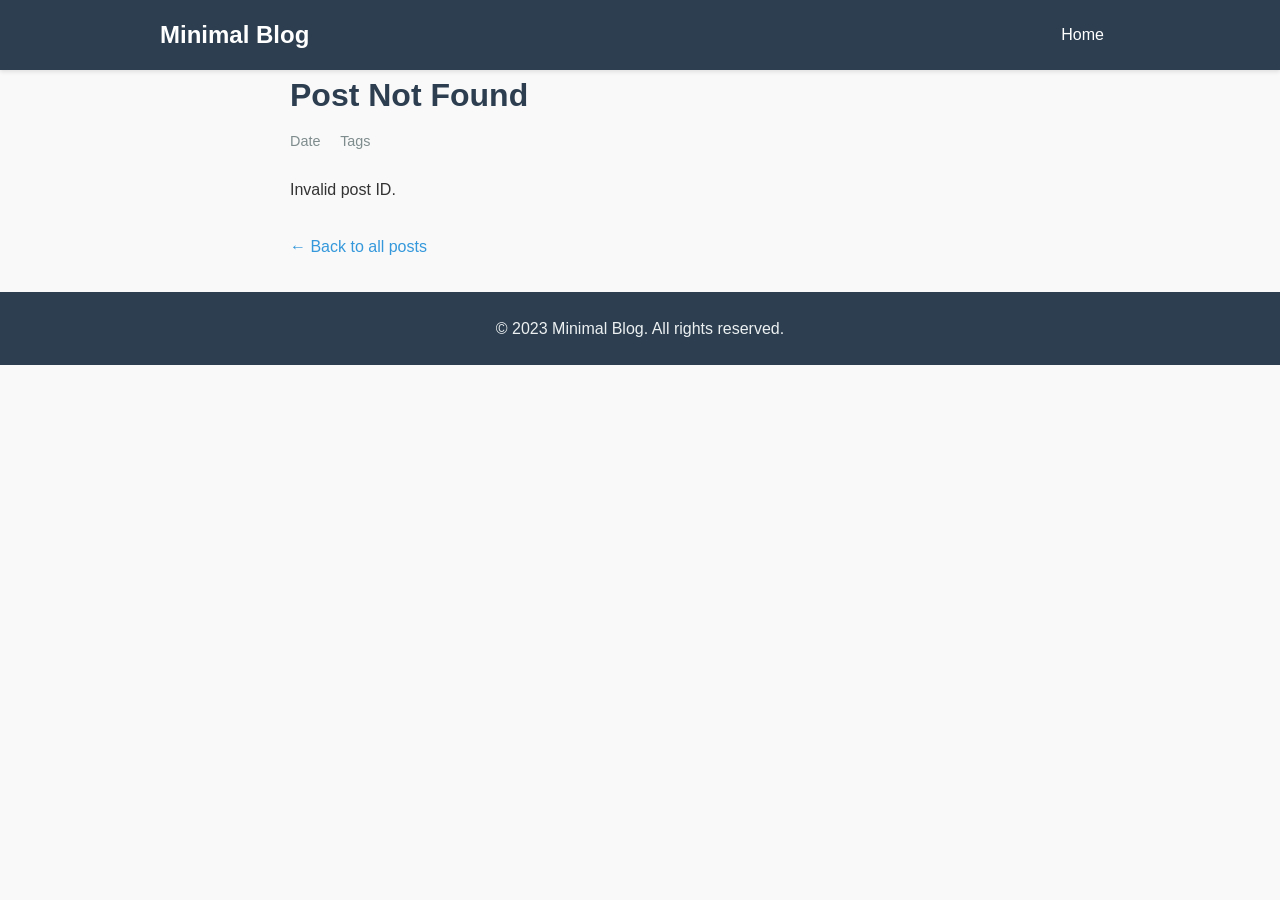
==== post.html @ 11127948 "feat: initial static blog" ====
<!DOCTYPE html>
<html lang="en">
<head>
    <meta charset="UTF-8">
    <meta name="viewport" content="width=device-width, initial-scale=1.0">
    <title>Post Detail</title>
    <link rel="stylesheet" href="style.css">
</head>
<body>
    <header class="site-header">
        <div class="container">
            <h1>Minimal Blog</h1>
            <nav>
                <a href="index.html">Home</a>
            </nav>
        </div>
    </header>

    <main class="container">
        <article class="post-detail">
            <header class="post-header">
                <h1 id="post-title">Post Title</h1>
                <div class="post-meta">
                    <span id="post-date">Date</span>
                    <span id="post-tags">Tags</span>
                </div>
            </header>
            <div id="post-content">
                <p>Post content will appear here.</p>
            </div>
            <a href="index.html" class="back-link">&larr; Back to all posts</a>
        </article>
    </main>

    <footer class="site-footer">
        <div class="container">
            <p>&copy; 2023 Minimal Blog. All rights reserved.</p>
        </div>
    </footer>

    <script src="script.js"></script>
</body>
</html>
---- style.css ----
/* Reset and base styles */
* {
    margin: 0;
    padding: 0;
    box-sizing: border-box;
}

body {
    font-family: -apple-system, BlinkMacSystemFont, 'Segoe UI', Roboto, Oxygen, Ubuntu, Cantarell, 'Open Sans', 'Helvetica Neue', sans-serif;
    line-height: 1.6;
    color: #333;
    background-color: #f9f9f9;
}

.container {
    max-width: 1000px;
    margin: 0 auto;
    padding: 0 20px;
}

/* Header styles */
.site-header {
    background-color: #2c3e50;
    color: white;
    padding: 1rem 0;
    box-shadow: 0 2px 4px rgba(0,0,0,0.1);
}

.site-header .container {
    display: flex;
    justify-content: space-between;
    align-items: center;
}

.site-header h1 {
    font-size: 1.5rem;
    font-weight: 600;
}

.site-header nav a {
    color: white;
    text-decoration: none;
    font-weight: 500;
    padding: 0.5rem 1rem;
    border-radius: 4px;
    transition: background-color 0.2s;
}

.site-header nav a:hover {
    background-color: #34495e;
}

/* Main content */
main {
    padding: 2rem 0;
}

/* Search section */
.search-section {
    margin-bottom: 2rem;
    text-align: center;
}

#search-input {
    padding: 0.75rem 1rem;
    font-size: 1rem;
    border: 1px solid #ddd;
    border-radius: 4px 0 0 4px;
    width: 250px;
    max-width: 100%;
}

#search-button {
    padding: 0.75rem 1.5rem;
    background-color: #3498db;
    color: white;
    border: none;
    border-radius: 0 4px 4px 0;
    cursor: pointer;
    font-size: 1rem;
    transition: background-color 0.2s;
}

#search-button:hover {
    background-color: #2980b9;
}

/* Posts grid */
.posts-grid {
    display: grid;
    grid-template-columns: repeat(auto-fill, minmax(300px, 1fr));
    gap: 1.5rem;
}

.post-card {
    background: white;
    border-radius: 8px;
    overflow: hidden;
    box-shadow: 0 2px 10px rgba(0,0,0,0.08);
    transition: transform 0.2s, box-shadow 0.2s;
}

.post-card:hover {
    transform: translateY(-2px);
    box-shadow: 0 4px 15px rgba(0,0,0,0.12);
}

.post-card h2 {
    margin: 0;
    padding: 1rem;
    font-size: 1.25rem;
    color: #2c3e50;
}

.post-card .post-meta {
    padding: 0 1rem 0.5rem;
    font-size: 0.85rem;
    color: #7f8c8d;
}

.post-card .post-excerpt {
    padding: 0 1rem 1rem;
    color: #555;
}

.post-card .read-more {
    display: block;
    padding: 0.5rem 1rem;
    background-color: #3498db;
    color: white;
    text-decoration: none;
    text-align: center;
    font-weight: 500;
    transition: background-color 0.2s;
}

.post-card .read-more:hover {
    background-color: #2980b9;
}

/* Post detail page */
.post-detail {
    max-width: 700px;
    margin: 0 auto;
}

.post-detail h1 {
    font-size: 2rem;
    margin-bottom: 0.5rem;
    color: #2c3e50;
}

.post-meta {
    margin-bottom: 1.5rem;
    font-size: 0.9rem;
    color: #7f8c8d;
}

.post-meta span {
    margin-right: 1rem;
}

#post-content {
    margin-bottom: 2rem;
}

#post-content p {
    margin-bottom: 1rem;
}

.back-link {
    display: inline-block;
    color: #3498db;
    text-decoration: none;
    font-weight: 500;
}

.back-link:hover {
    text-decoration: underline;
}

/* Footer */
.site-footer {
    background-color: #2c3e50;
    color: #ecf0f1;
    padding: 1.5rem 0;
    margin-top: 2rem;
}

.site-footer .container {
    text-align: center;
}

/* Responsive design */
@media (max-width: 768px) {
    .site-header .container {
        flex-direction: column;
        gap: 1rem;
    }
    
    .posts-grid {
        grid-template-columns: 1fr;
    }
    
    #search-input, #search-button {
        width: 100%;
        max-width: 100%;
        margin-bottom: 0.5rem;
    }
    
    #search-input {
        border-radius: 4px;
        width: 100%;
    }
    
    #search-button {
        border-radius: 4px;
        width: 100%;
    }
    
    .post-meta span {
        display: block;
        margin-right: 0;
        margin-bottom: 0.25rem;
    }
}

/* No results message */
.no-results {
    text-align: center;
    padding: 2rem;
    color: #7f8c8d;
}

/* Utility classes */
.hidden {
    display: none;
}

/* Loading state */
.loading {
    text-align: center;
    padding: 2rem;
    color: #7f8c8d;
}

/* Accessibility */
@media (prefers-reduced-motion: reduce) {
    * {
        animation-duration: 0.01ms !important;
        animation-iteration-count: 1 !important;
        transition-duration: 0.01ms !important;
    }
}
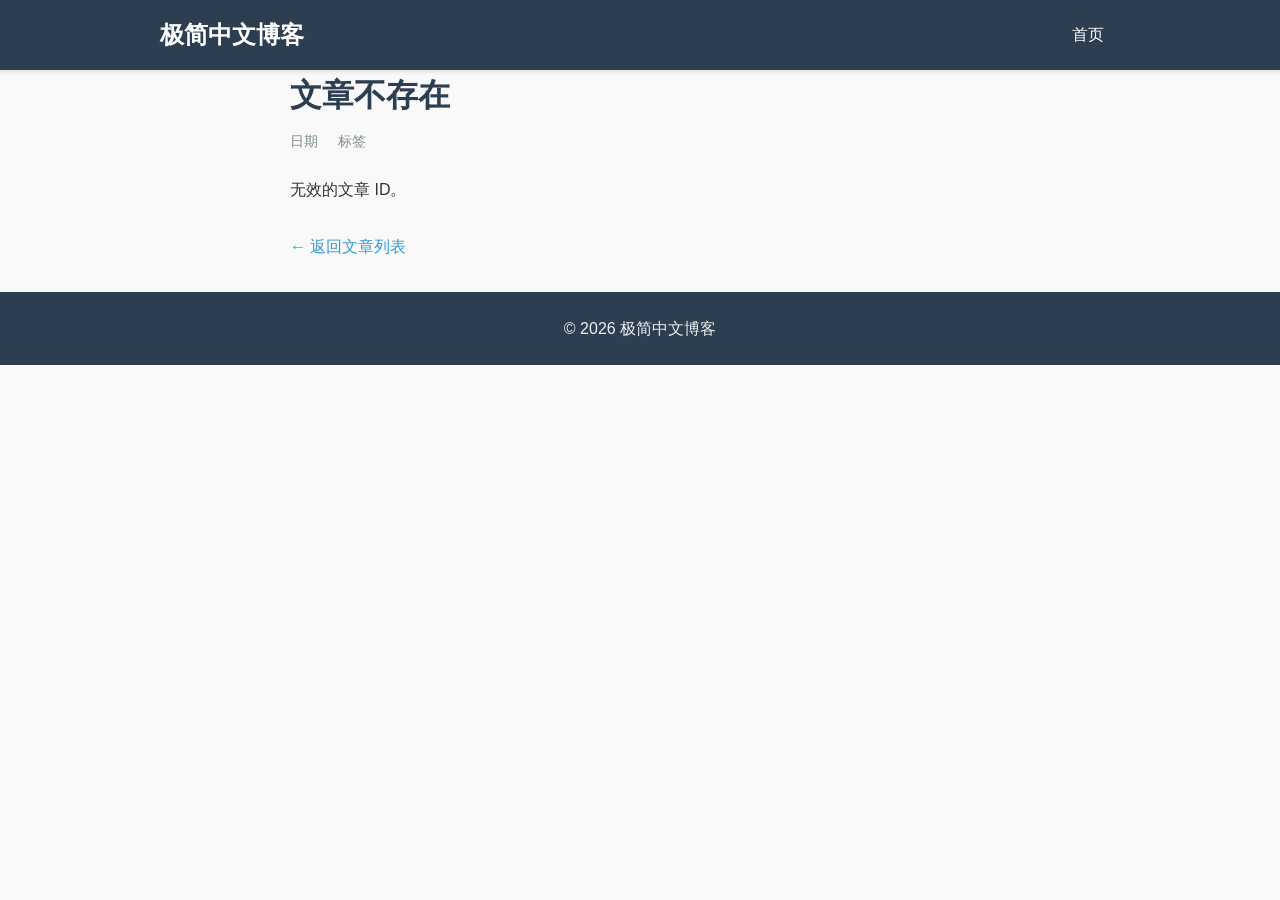
==== commit 7cba0b3f: "feat: localize blog content and UI to Chinese" ====
--- a/post.html
+++ b/post.html
@@ -1,17 +1,17 @@
 <!DOCTYPE html>
-<html lang="en">
+<html lang="zh-CN">
 <head>
     <meta charset="UTF-8">
     <meta name="viewport" content="width=device-width, initial-scale=1.0">
-    <title>Post Detail</title>
+    <title>文章详情</title>
     <link rel="stylesheet" href="style.css">
 </head>
 <body>
     <header class="site-header">
         <div class="container">
-            <h1>Minimal Blog</h1>
+            <h1>极简中文博客</h1>
             <nav>
-                <a href="index.html">Home</a>
+                <a href="index.html">首页</a>
             </nav>
         </div>
     </header>
@@ -19,22 +19,22 @@
     <main class="container">
         <article class="post-detail">
             <header class="post-header">
-                <h1 id="post-title">Post Title</h1>
+                <h1 id="post-title">文章标题</h1>
                 <div class="post-meta">
-                    <span id="post-date">Date</span>
-                    <span id="post-tags">Tags</span>
+                    <span id="post-date">日期</span>
+                    <span id="post-tags">标签</span>
                 </div>
             </header>
             <div id="post-content">
-                <p>Post content will appear here.</p>
+                <p>文章内容加载中...</p>
             </div>
-            <a href="index.html" class="back-link">&larr; Back to all posts</a>
+            <a href="index.html" class="back-link">&larr; 返回文章列表</a>
         </article>
     </main>
 
     <footer class="site-footer">
         <div class="container">
-            <p>&copy; 2023 Minimal Blog. All rights reserved.</p>
+            <p>&copy; 2026 极简中文博客</p>
         </div>
     </footer>
 
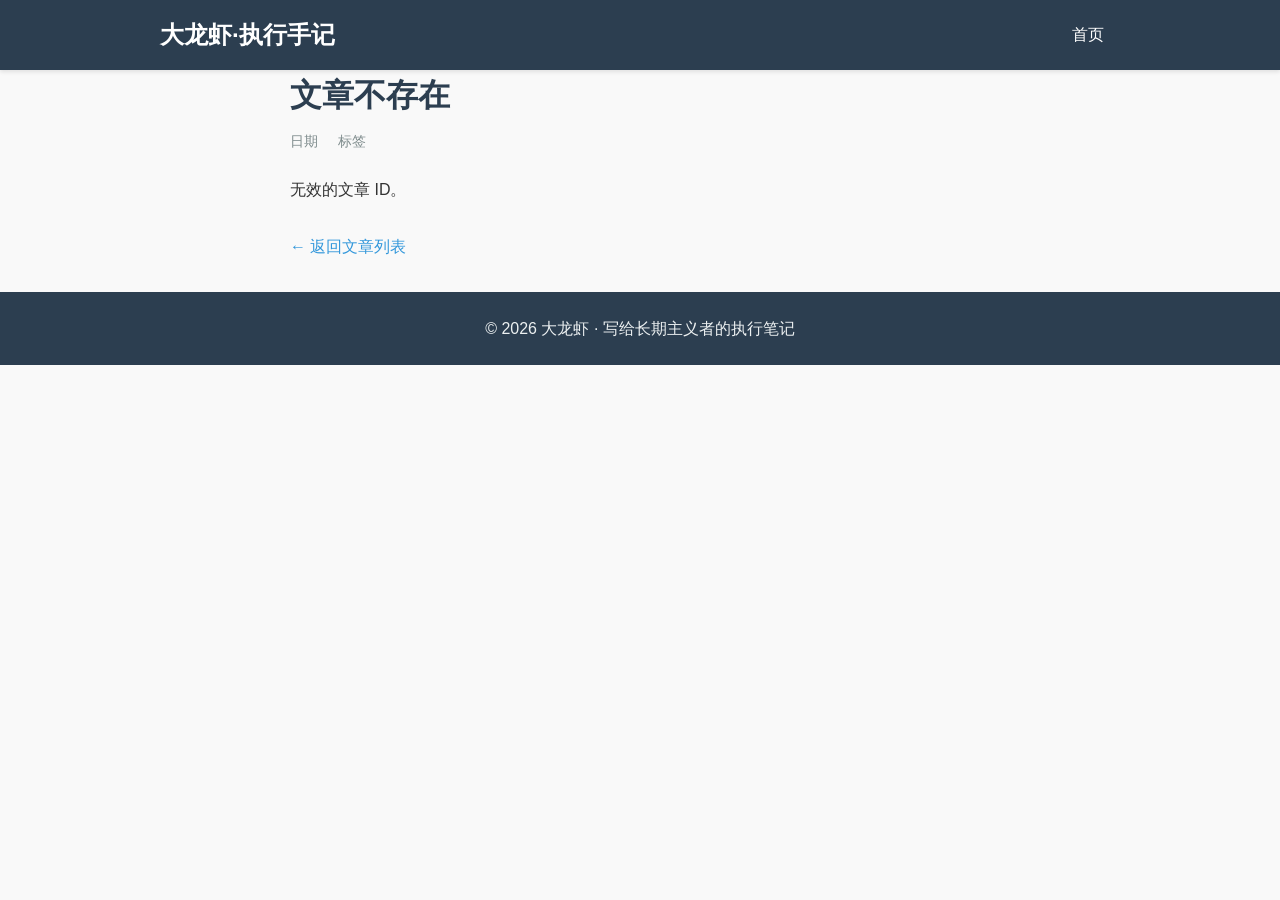
==== commit e65a6d51: "feat: 重构为大龙虾个人博客并替换内容" ====
--- a/post.html
+++ b/post.html
@@ -3,13 +3,13 @@
 <head>
     <meta charset="UTF-8">
     <meta name="viewport" content="width=device-width, initial-scale=1.0">
-    <title>文章详情</title>
+    <title>文章详情 · 大龙虾·执行手记</title>
     <link rel="stylesheet" href="style.css">
 </head>
 <body>
     <header class="site-header">
         <div class="container">
-            <h1>极简中文博客</h1>
+            <h1>大龙虾·执行手记</h1>
             <nav>
                 <a href="index.html">首页</a>
             </nav>
@@ -34,7 +34,7 @@
 
     <footer class="site-footer">
         <div class="container">
-            <p>&copy; 2026 极简中文博客</p>
+            <p>&copy; 2026 大龙虾 · 写给长期主义者的执行笔记</p>
         </div>
     </footer>
 
--- a/style.css
+++ b/style.css
@@ -53,6 +53,26 @@
 /* Main content */
 main {
     padding: 2rem 0;
+}
+
+/* Intro section */
+.intro-card {
+    background: #ffffff;
+    border-left: 4px solid #3498db;
+    padding: 1.25rem 1.25rem 1rem;
+    margin-bottom: 1.5rem;
+    border-radius: 8px;
+    box-shadow: 0 2px 10px rgba(0,0,0,0.06);
+}
+
+.intro-card h2 {
+    margin-bottom: 0.5rem;
+    color: #2c3e50;
+    font-size: 1.2rem;
+}
+
+.intro-card p {
+    color: #4d5b68;
 }
 
 /* Search section */
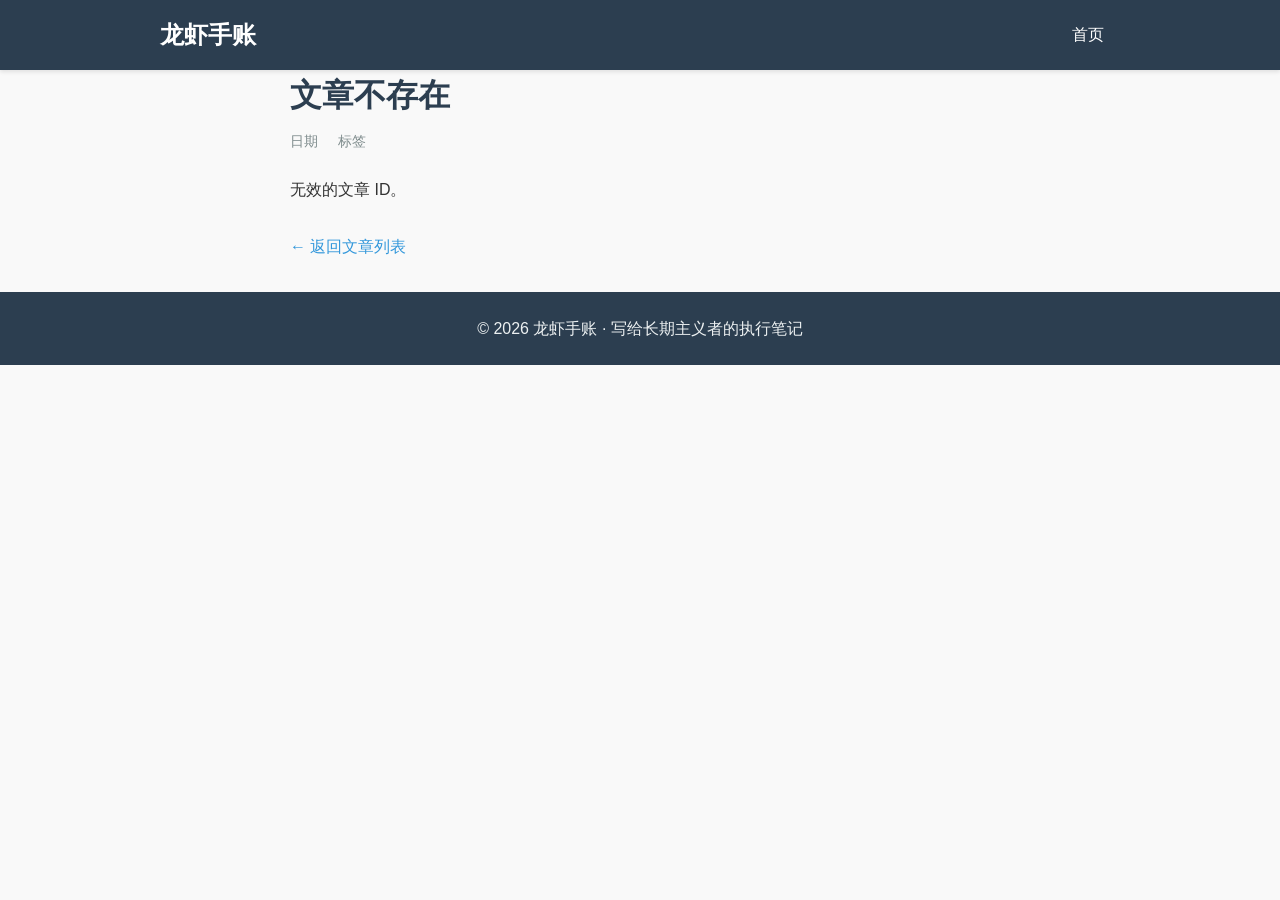
==== commit a92d1a6d: "feat: 博客更名为龙虾手账并为首篇文章添加封面图" ====
--- a/post.html
+++ b/post.html
@@ -3,13 +3,13 @@
 <head>
     <meta charset="UTF-8">
     <meta name="viewport" content="width=device-width, initial-scale=1.0">
-    <title>文章详情 · 大龙虾·执行手记</title>
+    <title>文章详情 · 龙虾手账</title>
     <link rel="stylesheet" href="style.css">
 </head>
 <body>
     <header class="site-header">
         <div class="container">
-            <h1>大龙虾·执行手记</h1>
+            <h1>龙虾手账</h1>
             <nav>
                 <a href="index.html">首页</a>
             </nav>
@@ -19,6 +19,7 @@
     <main class="container">
         <article class="post-detail">
             <header class="post-header">
+                <img id="post-cover" class="post-cover" alt="" style="display: none;">
                 <h1 id="post-title">文章标题</h1>
                 <div class="post-meta">
                     <span id="post-date">日期</span>
@@ -34,7 +35,7 @@
 
     <footer class="site-footer">
         <div class="container">
-            <p>&copy; 2026 大龙虾 · 写给长期主义者的执行笔记</p>
+            <p>&copy; 2026 龙虾手账 · 写给长期主义者的执行笔记</p>
         </div>
     </footer>
 
--- a/style.css
+++ b/style.css
@@ -199,6 +199,22 @@
     text-decoration: underline;
 }
 
+/* Cover image styles */
+.post-cover {
+    width: 100%;
+    height: 200px;
+    object-fit: cover;
+    border-radius: 8px 8px 0 0;
+    display: block;
+}
+
+/* Responsive design for cover images */
+@media (max-width: 768px) {
+    .post-cover {
+        height: 160px;
+    }
+}
+
 /* Footer */
 .site-footer {
     background-color: #2c3e50;
